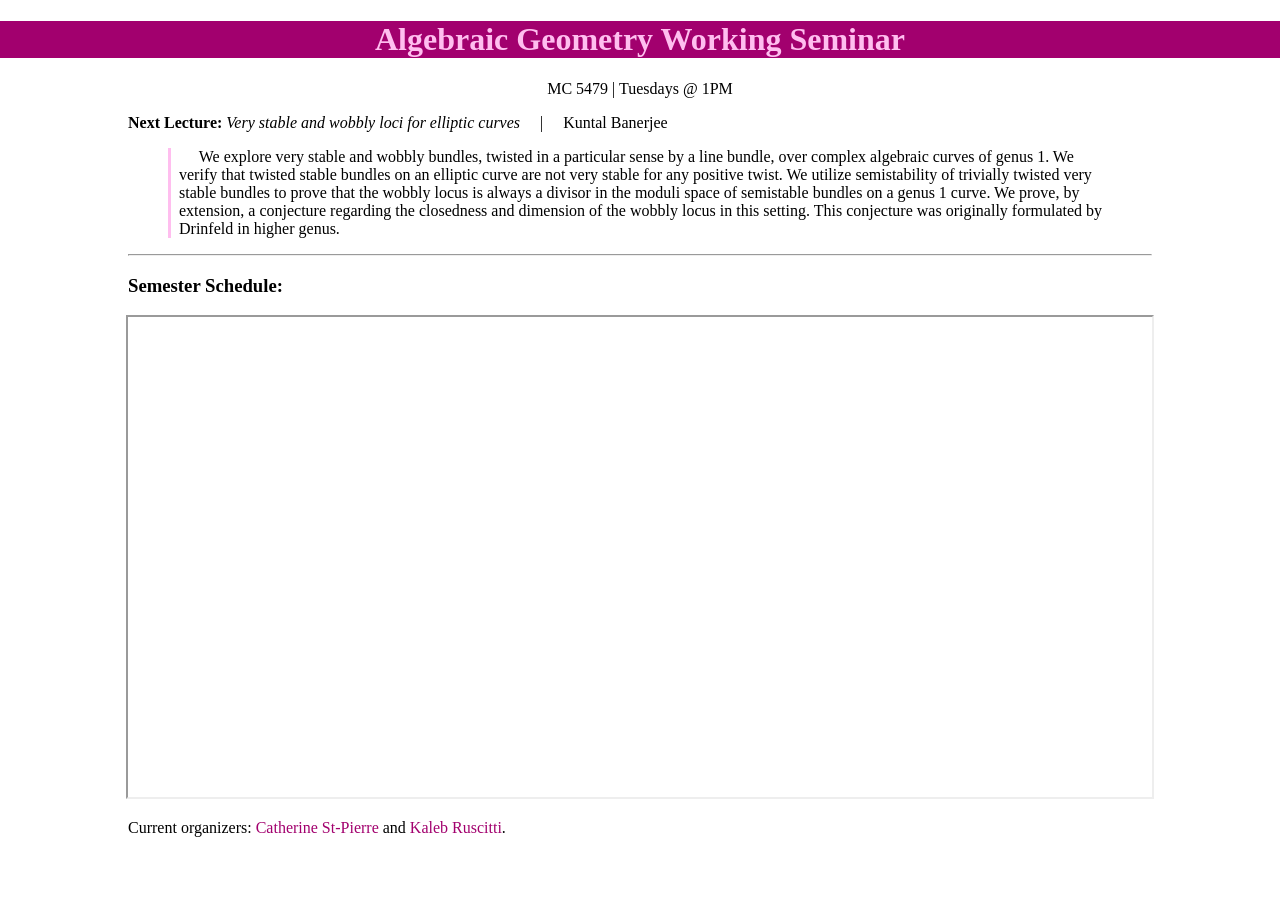
==== agws.html @ 9be233b6 "Added next seminar and abstract" ====
<!-- Kaleb Ruscitti, May 2025-->

<!DOCTYPE html>
<html>
  <head>
    <title> Algebraic Geometry Working Seminar </title>
    <link rel="stylesheet", href="simple.css">
  </head>
  <style>
  iframe{
    width: 80%;
    height: 30em
    }
  </style>
  <header>
    <h1>
      Algebraic Geometry Working Seminar
    </h1>
  </header>
  <body>
    
    <div class="top">
	  <p>
	  MC 5479 | Tuesdays @ 1PM
	  </p>
	</div>
    
    <div class="nextTalk">
        <p> <b> Next Lecture:</b> <i> Very stable and wobbly loci for elliptic curves</i> 
        &emsp;|&emsp; Kuntal Banerjee 
        </p>
        <blockquote> &emsp; We explore very stable and wobbly bundles, 
            twisted in a particular sense by a line bundle, 
            over complex algebraic curves of genus 1.
            We verify that twisted stable bundles on an 
            elliptic curve are not very stable for any positive twist.
            We utilize semistability of trivially twisted very stable 
            bundles to prove that the wobbly locus is always a divisor 
            in the moduli space of semistable bundles on a genus 1 curve. 
            We prove, by extension, a conjecture regarding the closedness 
            and dimension of the wobbly locus in this setting.
            This conjecture was originally formulated by Drinfeld in higher genus. </blockquote>
        <hr>
    </div>
    <div id="sheetEmbed" align="center">
        <h3 align="left" width="80%"> Semester Schedule: </h3>
          <iframe
            src="https://docs.google.com/spreadsheets/d/e/2PACX-1vR0kJ9WHCboOQHlse1YGjEDSbQiyCUvHHqDA5eLfvoxOQzHiuqIRIn5RVBQoDTIpk3noOA_bfQpWKFn/pubhtml?gid=0&amp;single=true&amp;widget=true&amp;headers=false"></iframe>
    </div>
    
    <div class="foot">
	    <p> Current organizers: <a href="mailto:catherine.st-pierre@uwaterloo.ca">Catherine St-Pierre</a> and <a href="mailto:kaleb.ruscitti@uwaterloo.ca">Kaleb Ruscitti</a>.</p>
    </div>
  </body>
</html>
---- simple.css ----
header{
	background-color: #A2006E;
	color: #FFBEEF;
	margin: 0;
	padding: 0;
}

body{
	margin: 0;
	padding: 0;
}

h1 {
	text-align: center;
}

h3 {
    text-align: left;
    max-width: 80%;
    margin-inline: auto;
}

.top {
	text-align: center;
}

blockquote {
    border-left: 3px solid #FFBEEF;
    padding-left: 0.5em;
}

.nextTalk{
    max-width: 80%;
    margin-inline: auto;
    text-align: left;
}

.foot {
	max-width: 80%;
	margin-inline: auto;
	text-align: left;
}

a:link {
	color: #A2006E;
	text-decoration: none;
}
a:visited {
	color: #5D0096;
	text-decoration: none;
}
a:hover{
	text-decoration: underline;
}
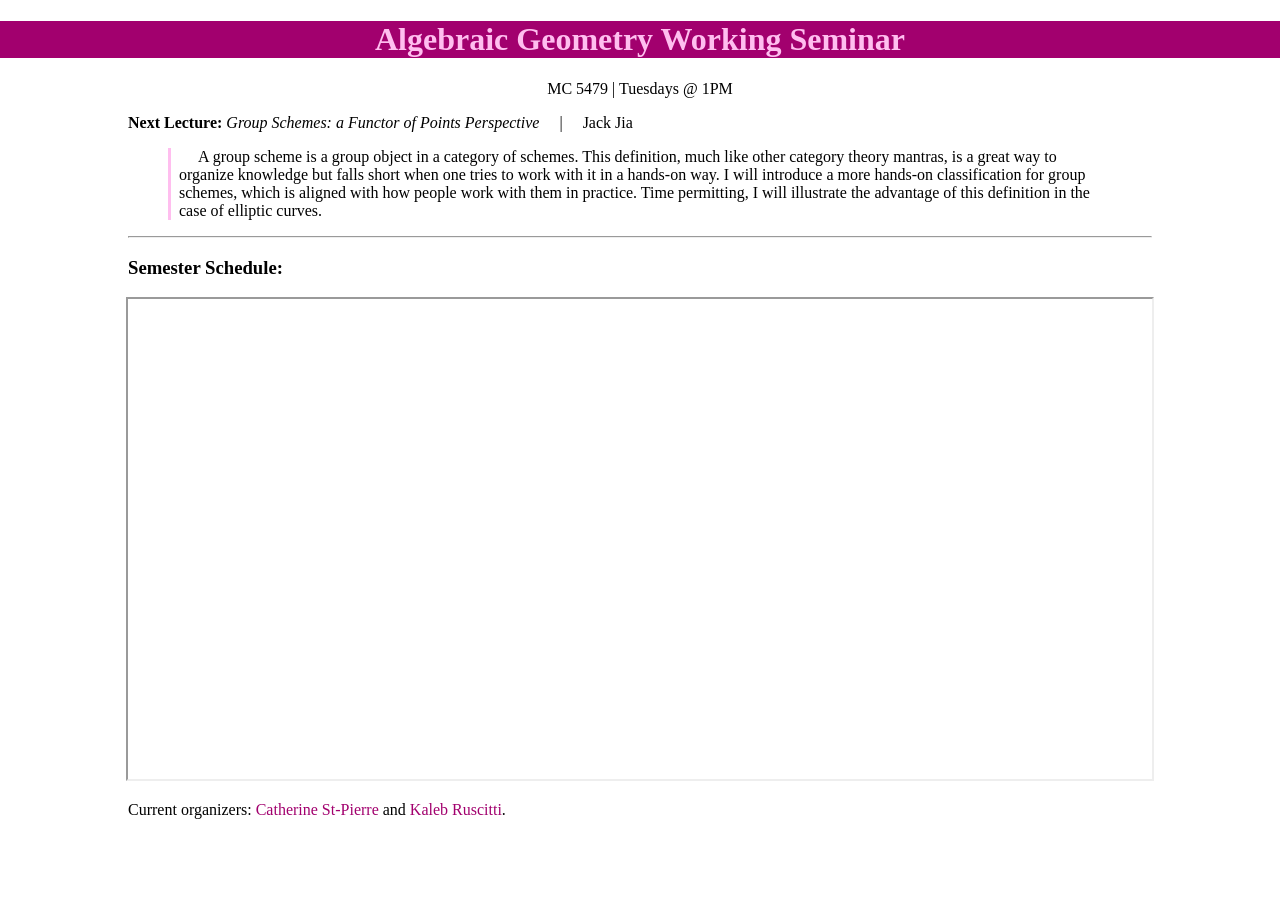
==== commit 77e423a6: "update for march 18 '25" ====
--- a/agws.html
+++ b/agws.html
@@ -26,20 +26,12 @@
 	</div>
     
     <div class="nextTalk">
-        <p> <b> Next Lecture:</b> <i> Very stable and wobbly loci for elliptic curves</i> 
-        &emsp;|&emsp; Kuntal Banerjee 
+	    <p> <b> Next Lecture:</b> <i> Group Schemes: a Functor of Points Perspective </i> 
+        &emsp;|&emsp; Jack Jia 
         </p>
-        <blockquote> &emsp; We explore very stable and wobbly bundles, 
-            twisted in a particular sense by a line bundle, 
-            over complex algebraic curves of genus 1.
-            We verify that twisted stable bundles on an 
-            elliptic curve are not very stable for any positive twist.
-            We utilize semistability of trivially twisted very stable 
-            bundles to prove that the wobbly locus is always a divisor 
-            in the moduli space of semistable bundles on a genus 1 curve. 
-            We prove, by extension, a conjecture regarding the closedness 
-            and dimension of the wobbly locus in this setting.
-            This conjecture was originally formulated by Drinfeld in higher genus. </blockquote>
+        <blockquote> &emsp;
+A group scheme is a group object in a category of schemes. This definition, much like other category theory mantras, is a great way to organize knowledge but falls short when one tries to work with it in a hands-on way. I will introduce a more hands-on classification for group schemes, which is aligned with how people work with them in practice. Time permitting, I will illustrate the advantage of this definition in the case of elliptic curves.
+	</blockquote>
         <hr>
     </div>
     <div id="sheetEmbed" align="center">
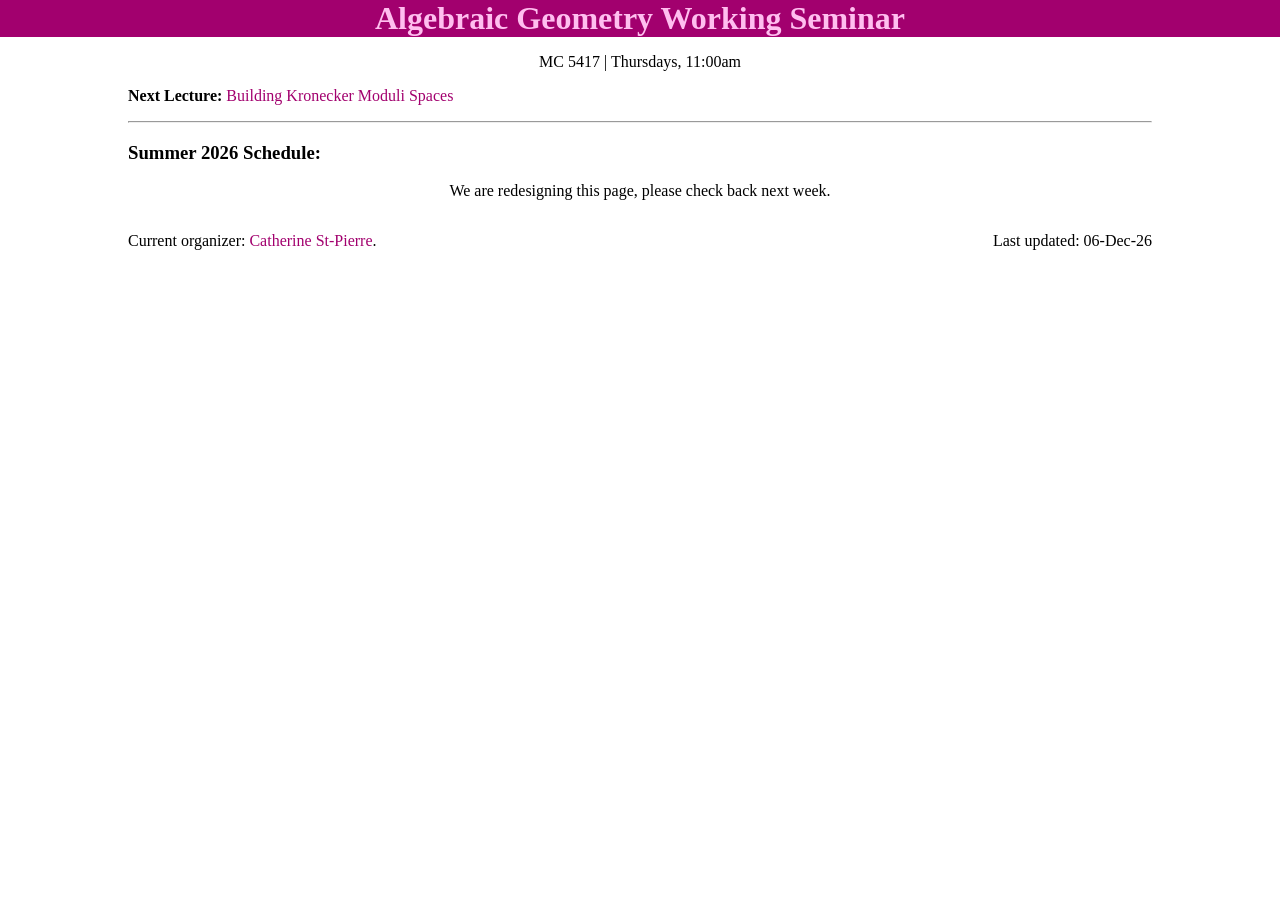
==== commit df904c6e: "spring 2026 initial update" ====
--- a/agws.html
+++ b/agws.html
@@ -1,17 +1,12 @@
 <!-- Kaleb Ruscitti, May 2025-->
 
 <!DOCTYPE html>
+<script src="date_modified.js" defer></script>
 <html>
   <head>
     <title> Algebraic Geometry Working Seminar </title>
     <link rel="stylesheet", href="simple.css">
   </head>
-  <style>
-  iframe{
-    width: 80%;
-    height: 30em
-    }
-  </style>
   <header>
     <h1>
       Algebraic Geometry Working Seminar
@@ -21,27 +16,31 @@
     
     <div class="top">
 	  <p>
-	  MC 5479 | Tuesdays @ 1PM
+	  MC 5417 | Thursdays, 11:00am
 	  </p>
-	</div>
+    </div>
     
     <div class="nextTalk">
-	    <p> <b> Next Lecture:</b> <i> Group Schemes: a Functor of Points Perspective </i> 
-        &emsp;|&emsp; Jack Jia 
-        </p>
+	    <p> <b> Next Lecture:</b> <a href=https://uwaterloo.ca/pure-mathematics/events/algebraic-geometry-working-seminar-100>Building Kronecker Moduli Spaces</a></p>
+	    <!--
         <blockquote> &emsp;
-A group scheme is a group object in a category of schemes. This definition, much like other category theory mantras, is a great way to organize knowledge but falls short when one tries to work with it in a hands-on way. I will introduce a more hands-on classification for group schemes, which is aligned with how people work with them in practice. Time permitting, I will illustrate the advantage of this definition in the case of elliptic curves.
 	</blockquote>
+	    -->
         <hr>
     </div>
-    <div id="sheetEmbed" align="center">
-        <h3 align="left" width="80%"> Semester Schedule: </h3>
-          <iframe
-            src="https://docs.google.com/spreadsheets/d/e/2PACX-1vR0kJ9WHCboOQHlse1YGjEDSbQiyCUvHHqDA5eLfvoxOQzHiuqIRIn5RVBQoDTIpk3noOA_bfQpWKFn/pubhtml?gid=0&amp;single=true&amp;widget=true&amp;headers=false"></iframe>
+    <div align="center">
+        <h3> Summer 2026 Schedule: </h3>
+	<p>
+	We are redesigning this page, please check back next week.
+	</p>
+	<!--
+          <iframe class="sheetEmbed"
+            src="https://docs.google.com/spreadsheets/d/e/2PACX-1vR0kJ9WHCboOQHlse1YGjEDSbQiyCUvHHqDA5eLfvoxOQzHiuqIRIn5RVBQoDTIpk3noOA_bfQpWKFn/pubhtml?gid=1870617683&amp;single=true&amp;widget=true&amp;headers=false"></iframe>
     </div>
-    
+	-->
     <div class="foot">
-	    <p> Current organizers: <a href="mailto:catherine.st-pierre@uwaterloo.ca">Catherine St-Pierre</a> and <a href="mailto:kaleb.ruscitti@uwaterloo.ca">Kaleb Ruscitti</a>.</p>
+	    <p> Current organizer: <a href="mailto:catherine.st-pierre@uwaterloo.ca">Catherine St-Pierre</a>.</p>
+	    <p id="dateMod"> </p>
     </div>
   </body>
 </html>
--- a/simple.css
+++ b/simple.css
@@ -12,12 +12,18 @@
 
 h1 {
 	text-align: center;
+	margin: 0;
 }
 
 h3 {
     text-align: left;
     max-width: 80%;
     margin-inline: auto;
+}
+
+.sheetEmbed{
+	width: 800px;
+	height: 44em;
 }
 
 .top {
@@ -38,7 +44,15 @@
 .foot {
 	max-width: 80%;
 	margin-inline: auto;
-	text-align: left;
+	/* text-align: left;*/
+	display: flex;
+	justify-content: space-between;
+}
+
+@media only screen and (max-width: 840px){
+	iframe.sheetEmbed {
+		width: 95%;
+	}
 }
 
 a:link {
